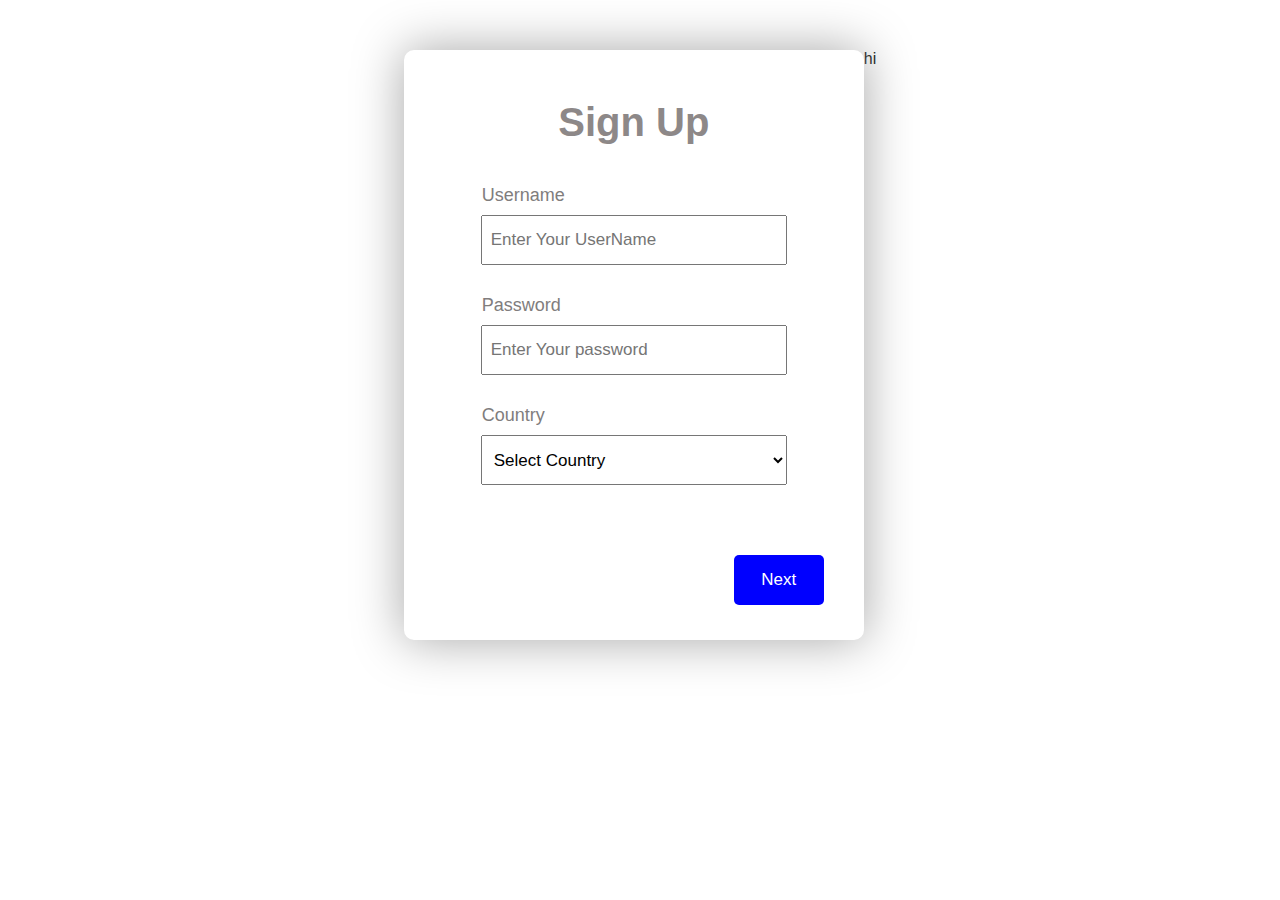
==== javascript/JS introduction/index.html @ 711457c1 "Add files via upload" ====
<html>
    <head>
        <title>JS INTRODUCTION</title>
        <link rel="stylesheet" href="./style.css">
        <link rel="stylesheet" href="https://cdnjs.cloudflare.com/ajax/libs/font-awesome/6.5.1/css/all.min.css" integrity="sha512-DTOQO9RWCH3ppGqcWaEA1BIZOC6xxalwEsw9c2QQeAIftl+Vegovlnee1c9QX4TctnWMn13TZye+giMm8e2LwA==" crossorigin="anonymous" referrerpolicy="no-referrer" />

    </head>
    <body>
        <section id="logincover">
            
                <div class="formdivision">
                    <h2>Sign Up</h2>
                    <form class="loginform">

                        <!-- username -->
                        <div class="inputitems">
                            <label class="name">Username</label><br>
                            <input type="text" placeholder="Enter Your UserName" id="firstname"/>  <br>
                            <label id="error" class="error"><span>* </span>Username is required</label>
                            <label id="lenfright" class="error"><span>* </span>Must be aleast 3 character </label>
                            <label id="correct" class="errors"><i class="fa-solid fa-circle-check"></i></label>
                        </div>
            

                        <!-- password -->
                        <div class="inputitems">
                            <label class="name">Password</label> <br>
                            <input type="password" placeholder="Enter Your password" id="password"/> <br>

                            <i class="fa-solid fa-eye" id="lock" onclick="showpassword()"></i>
                            <i class="fa-solid fa-eye-slash" id="unlock" onclick="unshowpassword()"></i>
                            
                            <label id="errors" class="error"><span>* </span>Password is required</label>
                            <label id="lenpright" class="error"><span>* </span>Must be aleast 8 character</label>
                           
                            <label id="correect" class="errors"><i class="fa-solid fa-circle-check"></i></label>
                        </div>


                        <!-- select country -->
                        <div class="inputitems" onchange="selectCountry(event)">
                            <label class="name">Country</label> <br>
                            <select id="country">
                                <option value="">Select Country</option>
                                <option value="IN">INDIA</option>
                                <option value="USA">USA</option>
                                <option value="PAK">PAK</option>
                                <option value="AUS">AUS</option>
                            </select>

                            <img id="india" src="./img/download.png" alt="">
                            <img id="usa" src="./img/download.jpg" alt="">
                            <img id="pak" src="./img/download (1).png" alt="">
                            <img id="aus" src="./img/download (1).jpg" alt="">

                            <label id="errorss" class="error"><span>* </span>Please enter the country</label><br>
                            <label id="correeect" class="errors"><i class="fa-solid fa-circle-check"></i></label>
                        </div>

                        <!-- validation button as NEXT -->
                        <input class="button" type="button" value="Next" onclick="validateForm()"/>
            
                    </form>
                </div>

                <div class="col-6">
                    hi
                </div>
         
        </section>
       

    </body>
</html>

<script>
    // validation function
    function validateForm(){
        var firstname =document.getElementById('firstname').value
        var password =document.getElementById('password').value
        var country =document.getElementById('country').value

        console.log('firstname...',firstname)
        console.log('password...',password)
        console.log('country...',country)


        if(firstname){
            if(firstname.length >=3){
                document.getElementById('lenfright').style="display:none"
                document.getElementById('correct').style ='display:block'
                document.getElementById('firstname').style ='border:2px solid green'
            }
            else{
                document.getElementById('lenfright').style="display:block"
                document.getElementById('firstname').style ='border:2px solid red'
                document.getElementById('correct').style ='display:none'
            }
            
            document.getElementById('error').style ='display:none'
        }
        else{
            document.getElementById('firstname').style ='border:2px solid red' 
            document.getElementById('error').style ='display:block'
            document.getElementById('correct').style ='display:none'
            document.getElementById('lenfright').style="display:none"
        }


        if(password){
            if(password.length >= 8){
                document.getElementById('lenpright').style="display:none"
                document.getElementById('correect').style ='display:block'
                document.getElementById('password').style ='border:2px solid green'
            }
            else{
                document.getElementById('lenpright').style="display:block"
                document.getElementById('password').style ='border:2px solid red'
                document.getElementById('correect').style ='display:none'
            }
            document.getElementById('errors').style ='display:none'
        }
        else{
            document.getElementById('password').style ='border:2px solid red'
            document.getElementById('errors').style ='display:block'
            document.getElementById('correect').style ='display:none'
            document.getElementById('lenpright').style="display:none"
        }


        if(country){
            document.getElementById('country').style ='border:2px solid green'
            document.getElementById('errorss').style ='display:none'
            document.getElementById('correeect').style ='display:block'

        }
        else{
            document.getElementById('country').style ='border:2px solid red'
            document.getElementById('errorss').style ='display:block'
            document.getElementById('correeect').style ='display:none'

        }

        // background color change
        var button = document.getElementById("logincover");
        var randomColor = '#' + Math.floor(Math.random() * 16777215).toString(16);
        button.style.backgroundColor = randomColor;

    }


    // select country function
    function selectCountry(event){
        var selectCountry = event.target.value
        console.log('selectCountry',selectCountry)

       if(selectCountry==''){
            document.getElementById('india').style="display:none"
            document.getElementById('usa').style="display:none"
            document.getElementById('pak').style="display:none"
            document.getElementById('aus').style="display:none"
       }
       else if(selectCountry=='IN'){
            document.getElementById('india').style="display:block"
            document.getElementById('usa').style="display:none"
            document.getElementById('pak').style="display:none"
            document.getElementById('aus').style="display:none"
       }
       else if(selectCountry=='USA'){
            document.getElementById('india').style="display:none"
            document.getElementById('usa').style="display:block"
            document.getElementById('pak').style="display:none"
            document.getElementById('aus').style="display:none"
       }
       else if(selectCountry=='PAK'){
            document.getElementById('india').style="display:none"
            document.getElementById('usa').style="display:none"
            document.getElementById('pak').style="display:block"
            document.getElementById('aus').style="display:none"
       }
       else if(selectCountry=='AUS'){
            document.getElementById('india').style="display:none"
            document.getElementById('usa').style="display:none"
            document.getElementById('pak').style="display:none"
            document.getElementById('aus').style="display:block"
       }
       
    }

    document.getElementById('unlock').style="display:none"
    document.getElementById('lock').style="display:block"

   
    // showpassword in password
    function showpassword(){    
    if(password.type === 'password'){
        password.type='text'
        document.getElementById('unlock').style="display:block"
        document.getElementById('lock').style="display:none"
       }
    }

    function unshowpassword(){
        if(password.type === 'text'){ 
        password.type= 'password'
        document.getElementById('unlock').style="display:none"
        document.getElementById('lock').style="display:block"
       }
    }
</script>
---- javascript/JS introduction/style.css ----
*{
    padding: 0%;
    margin: 0%;
    box-sizing: border-box;
    font-family: sans-serif;
}
#logincover{
    display: flex;
    justify-content: center;
    position: relative;
    /* background-color:whitesmoke; */
    padding:50px 500px ;  
}
#logincover .formdivision{
    text-align: center;
    justify-content: center;
    position: relative;
    height: 590px;
    width: 460px;
    box-shadow: 0px 0px 50px 1px darkgray;
    background-color:white;
    border-radius: 10px;
    padding: 50px;
}
#logincover .formdivision h2{
    padding-bottom: 40px;
    font-size: 40px;
    color: rgb(141, 136, 136); 
}
#logincover .formdivision .name{
    font-size: 18px;
    color: rgb(128, 125, 125);
    margin-left: 28px;
    margin-bottom: 4px;
    float: left;
}
#logincover .error{
    float: left;
    margin-left: 28px;
    margin-top: 5px;
    color: red;
    display: none;
    font-size: 15px;
}

#logincover .errors{
    float: left;
    margin-left: 28px;
    margin-top: 5px;
    color: darkgreen;
    display: none;
    font-size: 12px;
}
#logincover input{
    margin-top: 5px;
    outline: none;
    font-size: 17px;
    padding: 10px 8px;
    height: 50px;
    width: 85%;
}

#logincover select{
    margin-top: 5px;
    outline: none;
    font-size: 17px;
    padding: 10px 8px;
    height: 50px;
    width: 85%;
}
#logincover .inputitems{
    position: relative;
    padding-bottom: 30px;
}
#logincover .button{
    background-color: blue;
    color: white;
    border: 2px white;
    border-radius: 5px;
    width: 25%;
    margin-top: 40px;
    margin-left: 280px;
    margin-right: 30px;
}

#logincover .button:hover{
    background-color: darkblue;
}

#logincover img{
    position: absolute;
    right: 60px;
    top: 38px;
    height: 33px;
    width: 52px;
    display: none;
}

#logincover .fa-eye ,.fa-eye-slash{
    position: absolute;
    left: 300px;
    bottom: 47px;
    cursor: pointer;
}
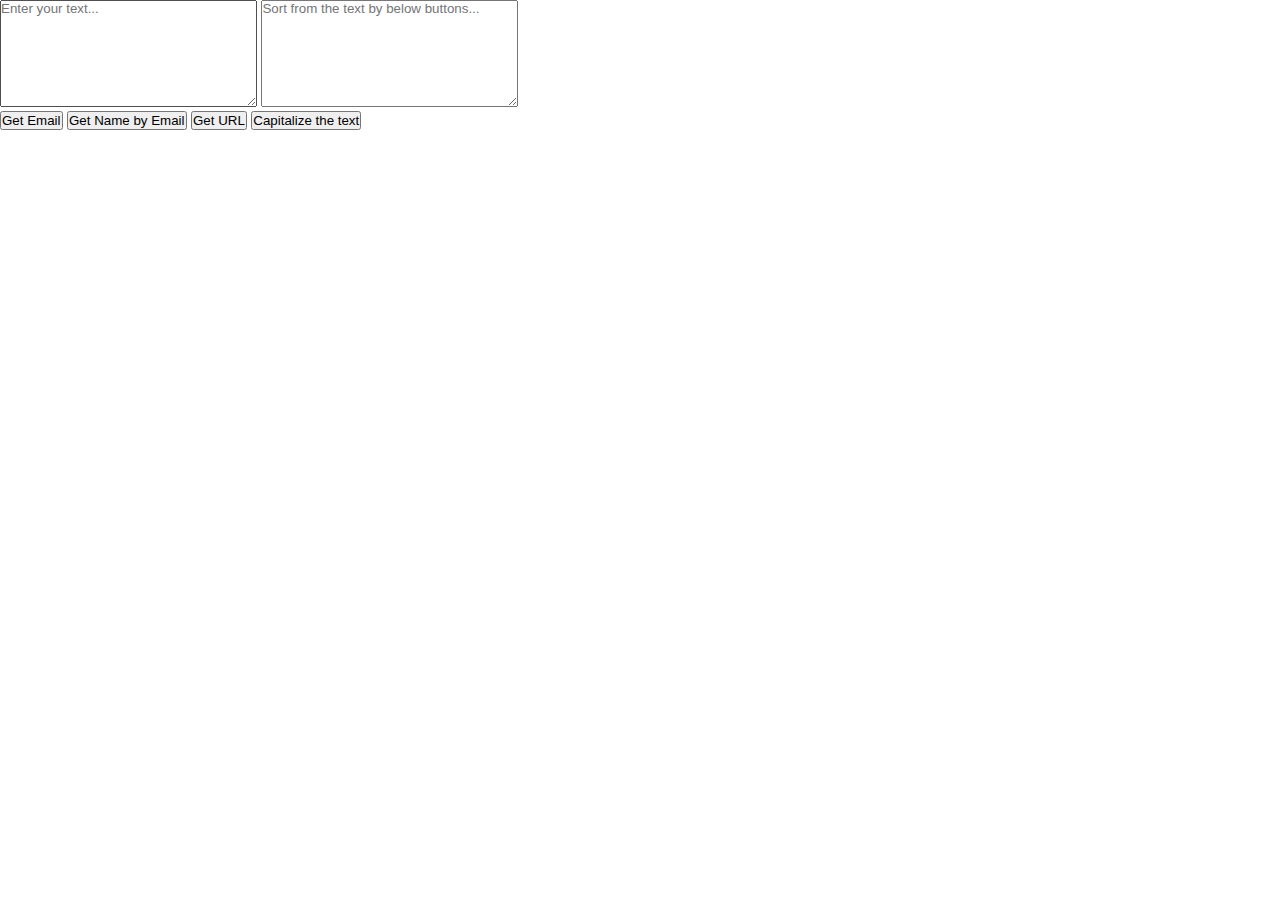
==== commit 29ddc425: "Update index.html" ====
--- a/javascript/JS introduction/index.html
+++ b/javascript/JS introduction/index.html
@@ -1,210 +1,172 @@
-<html>
-    <head>
-        <title>JS INTRODUCTION</title>
-        <link rel="stylesheet" href="./style.css">
-        <link rel="stylesheet" href="https://cdnjs.cloudflare.com/ajax/libs/font-awesome/6.5.1/css/all.min.css" integrity="sha512-DTOQO9RWCH3ppGqcWaEA1BIZOC6xxalwEsw9c2QQeAIftl+Vegovlnee1c9QX4TctnWMn13TZye+giMm8e2LwA==" crossorigin="anonymous" referrerpolicy="no-referrer" />
+<!doctype html>
+<html lang="en">
+  <head>
+    <!-- Required meta tags -->
+    <meta charset="utf-8">
+    <meta name="viewport" content="width=device-width, initial-scale=1">
 
-    </head>
-    <body>
-        <section id="logincover">
-            
-                <div class="formdivision">
-                    <h2>Sign Up</h2>
-                    <form class="loginform">
+    <!-- Bootstrap CSS -->
+    <link href="./assets-5/bootstrap-5.0.2-dist/css/bootstrap.min.css" rel="stylesheet">
+    <link rel="stylesheet" href="./style.css">
 
-                        <!-- username -->
-                        <div class="inputitems">
-                            <label class="name">Username</label><br>
-                            <input type="text" placeholder="Enter Your UserName" id="firstname"/>  <br>
-                            <label id="error" class="error"><span>* </span>Username is required</label>
-                            <label id="lenfright" class="error"><span>* </span>Must be aleast 3 character </label>
-                            <label id="correct" class="errors"><i class="fa-solid fa-circle-check"></i></label>
+    <title>filter</title>
+  </head>
+  <body>
+    <section id="formtext" >
+        <div class="container">
+            <div class="row">
+                <div class="col-12 p-4 d-flex flex-column justify-content-center align-items-center">
+                        <div class="d-flex flex-column mb-lg-3 mb-0 col-lg-6 col-12">
+                            <textarea placeholder="Enter your text..." id="text" cols="30" rows="7" class="p-lg-3 p-2 mb-3"></textarea>
+                            <textarea placeholder="Sort from the text by below buttons..." id="answer" cols="30" rows="7" class="p-lg-3 p-2"></textarea><br>
                         </div>
-            
+                        <div class="d-flex flex-lg-row flex-column gap-lg-4 gap-2 mb-5">
+                            <button onclick="getMailidFetchformThegiventext()" class="p-2 border-0 fs-6">Get Email</button>
+                            <button onclick="getNamefromTheMail()" class="p-2 border-0 fs-6">Get Name by Email</button>
+                            <button onclick="getUrlfromTheText()" class="p-2 border-0 fs-6">Get URL</button>
+                            <button onclick="getCapitalizetheText()" class="p-2 border-0 fs-6">Capitalize the text</button>
+                        </div>
+                </div>
+            </div>
+        </div>
+    </section>
+   
 
-                        <!-- password -->
-                        <div class="inputitems">
-                            <label class="name">Password</label> <br>
-                            <input type="password" placeholder="Enter Your password" id="password"/> <br>
+    <!-- Optional JavaScript; choose one of the two! -->
 
-                            <i class="fa-solid fa-eye" id="lock" onclick="showpassword()"></i>
-                            <i class="fa-solid fa-eye-slash" id="unlock" onclick="unshowpassword()"></i>
-                            
-                            <label id="errors" class="error"><span>* </span>Password is required</label>
-                            <label id="lenpright" class="error"><span>* </span>Must be aleast 8 character</label>
-                           
-                            <label id="correect" class="errors"><i class="fa-solid fa-circle-check"></i></label>
-                        </div>
+    <!-- Option 1: Bootstrap Bundle with Popper -->
+    <script src="./assets-5/bootstrap-5.0.2-dist/js/bootstrap.min.js"></script>
 
-
-                        <!-- select country -->
-                        <div class="inputitems" onchange="selectCountry(event)">
-                            <label class="name">Country</label> <br>
-                            <select id="country">
-                                <option value="">Select Country</option>
-                                <option value="IN">INDIA</option>
-                                <option value="USA">USA</option>
-                                <option value="PAK">PAK</option>
-                                <option value="AUS">AUS</option>
-                            </select>
-
-                            <img id="india" src="./img/download.png" alt="">
-                            <img id="usa" src="./img/download.jpg" alt="">
-                            <img id="pak" src="./img/download (1).png" alt="">
-                            <img id="aus" src="./img/download (1).jpg" alt="">
-
-                            <label id="errorss" class="error"><span>* </span>Please enter the country</label><br>
-                            <label id="correeect" class="errors"><i class="fa-solid fa-circle-check"></i></label>
-                        </div>
-
-                        <!-- validation button as NEXT -->
-                        <input class="button" type="button" value="Next" onclick="validateForm()"/>
-            
-                    </form>
-                </div>
-
-                <div class="col-6">
-                    hi
-                </div>
-         
-        </section>
-       
-
-    </body>
+    <!-- Option 2: Separate Popper and Bootstrap JS -->
+    <!--
+    <script src="https://cdn.jsdelivr.net/npm/@popperjs/core@2.10.2/dist/umd/popper.min.js" integrity="sha384-7+zCNj/IqJ95wo16oMtfsKbZ9ccEh31eOz1HGyDuCQ6wgnyJNSYdrPa03rtR1zdB" crossorigin="anonymous"></script>
+    <script src="https://cdn.jsdelivr.net/npm/bootstrap@5.1.3/dist/js/bootstrap.min.js" integrity="sha384-QJHtvGhmr9XOIpI6YVutG+2QOK9T+ZnN4kzFN1RtK3zEFEIsxhlmWl5/YESvpZ13" crossorigin="anonymous"></script>
+    -->
+  </body>
 </html>
 
 <script>
-    // validation function
-    function validateForm(){
-        var firstname =document.getElementById('firstname').value
-        var password =document.getElementById('password').value
-        var country =document.getElementById('country').value
+       
+    function getMailidFetchformThegiventext(){
+        var textletter = document.getElementById('text').value
+        textletter = textletter.split(' ');
+        var textmail=[];
+    
 
-        console.log('firstname...',firstname)
-        console.log('password...',password)
-        console.log('country...',country)
+        // localStorage.setItem('useremail',textmail)
+        // window.location.href='next.html';
 
-
-        if(firstname){
-            if(firstname.length >=3){
-                document.getElementById('lenfright').style="display:none"
-                document.getElementById('correct').style ='display:block'
-                document.getElementById('firstname').style ='border:2px solid green'
+        for (let i = 0; i < textletter.length; i++) {
+            if(textmail.indexOf(textletter[i])==-1){
+                var emails=/^\w+([\.-]?\w+)*@\w+([\.-]?\w+)*(\.\w{2,3})+$/;
+                if(textletter[i].match(emails)){
+                    textmail.push(textletter[i]);
+                }
+            }
+        }
+        var text = document.getElementById('text').value.trim();
+        if (text === "") {
+            document.getElementById('answer').value='Please enter some text.'
+        }
+        else{
+            if (textmail.length > 0) {
+                document.getElementById('answer').value = Array.from(textmail).join('\n');
             }
             else{
-                document.getElementById('lenfright').style="display:block"
-                document.getElementById('firstname').style ='border:2px solid red'
-                document.getElementById('correct').style ='display:none'
+                document.getElementById('answer').value ="NO email-type are present in the given text"
+            }   
+        }
+        console.log('textemail', textmail);
+        // var textemail=document.getElementById("textemail").value
+        // localStorage.setItem('getemail',textmail)
+    }
+
+    function getNamefromTheMail(){
+        var textletter = document.getElementById('text').value;
+        var textname = [];
+        textletter = textletter.split(' ');
+
+        for(let i = 0; i < textletter.length; i++){
+            var emails = /^\w+([\.-]?\w+)*@\w+([\.-]?\w+)*(\.\w{2,3})+$/;
+            if(textletter[i].match(emails)){
+                var splitname = textletter[i].split('@');
+                var name = splitname[0];
+                if(name.length >= 16){
+                    name = name.substring(0, 16) + '...';
+                }
+                if(textname.indexOf(name) == -1) { 
+                    textname.push(name); 
+                }
             }
-            
-            document.getElementById('error').style ='display:none'
+        }
+        var text = document.getElementById('text').value.trim();
+        if (text === "") {
+            document.getElementById('answer').value='Please enter some text.'
         }
         else{
-            document.getElementById('firstname').style ='border:2px solid red' 
-            document.getElementById('error').style ='display:block'
-            document.getElementById('correct').style ='display:none'
-            document.getElementById('lenfright').style="display:none"
-        }
-
-
-        if(password){
-            if(password.length >= 8){
-                document.getElementById('lenpright').style="display:none"
-                document.getElementById('correect').style ='display:block'
-                document.getElementById('password').style ='border:2px solid green'
+            if (textname.length > 0) {
+                document.getElementById('answer').value = textname.join('\n');
             }
             else{
-                document.getElementById('lenpright').style="display:block"
-                document.getElementById('password').style ='border:2px solid red'
-                document.getElementById('correect').style ='display:none'
-            }
-            document.getElementById('errors').style ='display:none'
+                document.getElementById('answer').value ="NO mail are present in the given text to fetch your name"
+            }   
         }
-        else{
-            document.getElementById('password').style ='border:2px solid red'
-            document.getElementById('errors').style ='display:block'
-            document.getElementById('correect').style ='display:none'
-            document.getElementById('lenpright').style="display:none"
-        }
-
-
-        if(country){
-            document.getElementById('country').style ='border:2px solid green'
-            document.getElementById('errorss').style ='display:none'
-            document.getElementById('correeect').style ='display:block'
-
-        }
-        else{
-            document.getElementById('country').style ='border:2px solid red'
-            document.getElementById('errorss').style ='display:block'
-            document.getElementById('correeect').style ='display:none'
-
-        }
-
-        // background color change
-        var button = document.getElementById("logincover");
-        var randomColor = '#' + Math.floor(Math.random() * 16777215).toString(16);
-        button.style.backgroundColor = randomColor;
-
+        console.log('textname', textname);
     }
 
 
-    // select country function
-    function selectCountry(event){
-        var selectCountry = event.target.value
-        console.log('selectCountry',selectCountry)
+    function getUrlfromTheText(){
+        var textletter = document.getElementById('text').value;
+        var texturls = [];
+        textletter = textletter.split(' ');
 
-       if(selectCountry==''){
-            document.getElementById('india').style="display:none"
-            document.getElementById('usa').style="display:none"
-            document.getElementById('pak').style="display:none"
-            document.getElementById('aus').style="display:none"
-       }
-       else if(selectCountry=='IN'){
-            document.getElementById('india').style="display:block"
-            document.getElementById('usa').style="display:none"
-            document.getElementById('pak').style="display:none"
-            document.getElementById('aus').style="display:none"
-       }
-       else if(selectCountry=='USA'){
-            document.getElementById('india').style="display:none"
-            document.getElementById('usa').style="display:block"
-            document.getElementById('pak').style="display:none"
-            document.getElementById('aus').style="display:none"
-       }
-       else if(selectCountry=='PAK'){
-            document.getElementById('india').style="display:none"
-            document.getElementById('usa').style="display:none"
-            document.getElementById('pak').style="display:block"
-            document.getElementById('aus').style="display:none"
-       }
-       else if(selectCountry=='AUS'){
-            document.getElementById('india').style="display:none"
-            document.getElementById('usa').style="display:none"
-            document.getElementById('pak').style="display:none"
-            document.getElementById('aus').style="display:block"
-       }
-       
+        for (let i = 0; i < textletter.length; i++) {
+            if(texturls.indexOf(textletter[i])==-1){
+                var urls=/^(https?|ftp):\/\/[^\s/$.?#].[^\s]*$/;
+                if(textletter[i].match(urls)){
+                    texturls.push(textletter[i]);
+                }
+            }
+        }
+        var text = document.getElementById('text').value.trim();
+        if (text === "") {
+            document.getElementById('answer').value='Please enter some text.'
+        }
+        else{
+            if (texturls.length > 0) {
+                document.getElementById('answer').value = texturls.join('\n');
+            }
+            else{
+                document.getElementById('answer').value ="NO urls are present in the given text"
+            }   
+        }
+        // document.getElementById('answer').value = Array.from(texturls).join('\n');
+        console.log('texturls',texturls);
+    } 
+
+    function getCapitalizetheText(){
+        var textCapitlaize = document.getElementById('text').value;
+        textCapitlaize=textCapitlaize.split(" ")
+        var textcapital =[];
+
+        for(var i=0;i<textCapitlaize.length;i++){
+            if(textcapital.indexOf(textCapitlaize[i]==-1))
+            textcapital.push(textCapitlaize[i].charAt(0).toUpperCase()+ textCapitlaize[i].substring('1'));
+        }
+        var text = document.getElementById('text').value.trim();
+        if (text === "") {
+            document.getElementById('answer').value='Please enter some text.'
+        }
+        else{
+            if (textcapital.length > 0) {
+                document.getElementById('answer').value =textcapital.join(' ');
+            }
+            else{
+                document.getElementById('answer').value ="NO mail are present in the given text to fetch your name"
+            }   
+        }
+        console.log('capitall...',textcapital);
+
     }
-
-    document.getElementById('unlock').style="display:none"
-    document.getElementById('lock').style="display:block"
-
-   
-    // showpassword in password
-    function showpassword(){    
-    if(password.type === 'password'){
-        password.type='text'
-        document.getElementById('unlock').style="display:block"
-        document.getElementById('lock').style="display:none"
-       }
-    }
-
-    function unshowpassword(){
-        if(password.type === 'text'){ 
-        password.type= 'password'
-        document.getElementById('unlock').style="display:none"
-        document.getElementById('lock').style="display:block"
-       }
-    }
-</script>+    
+</script>
